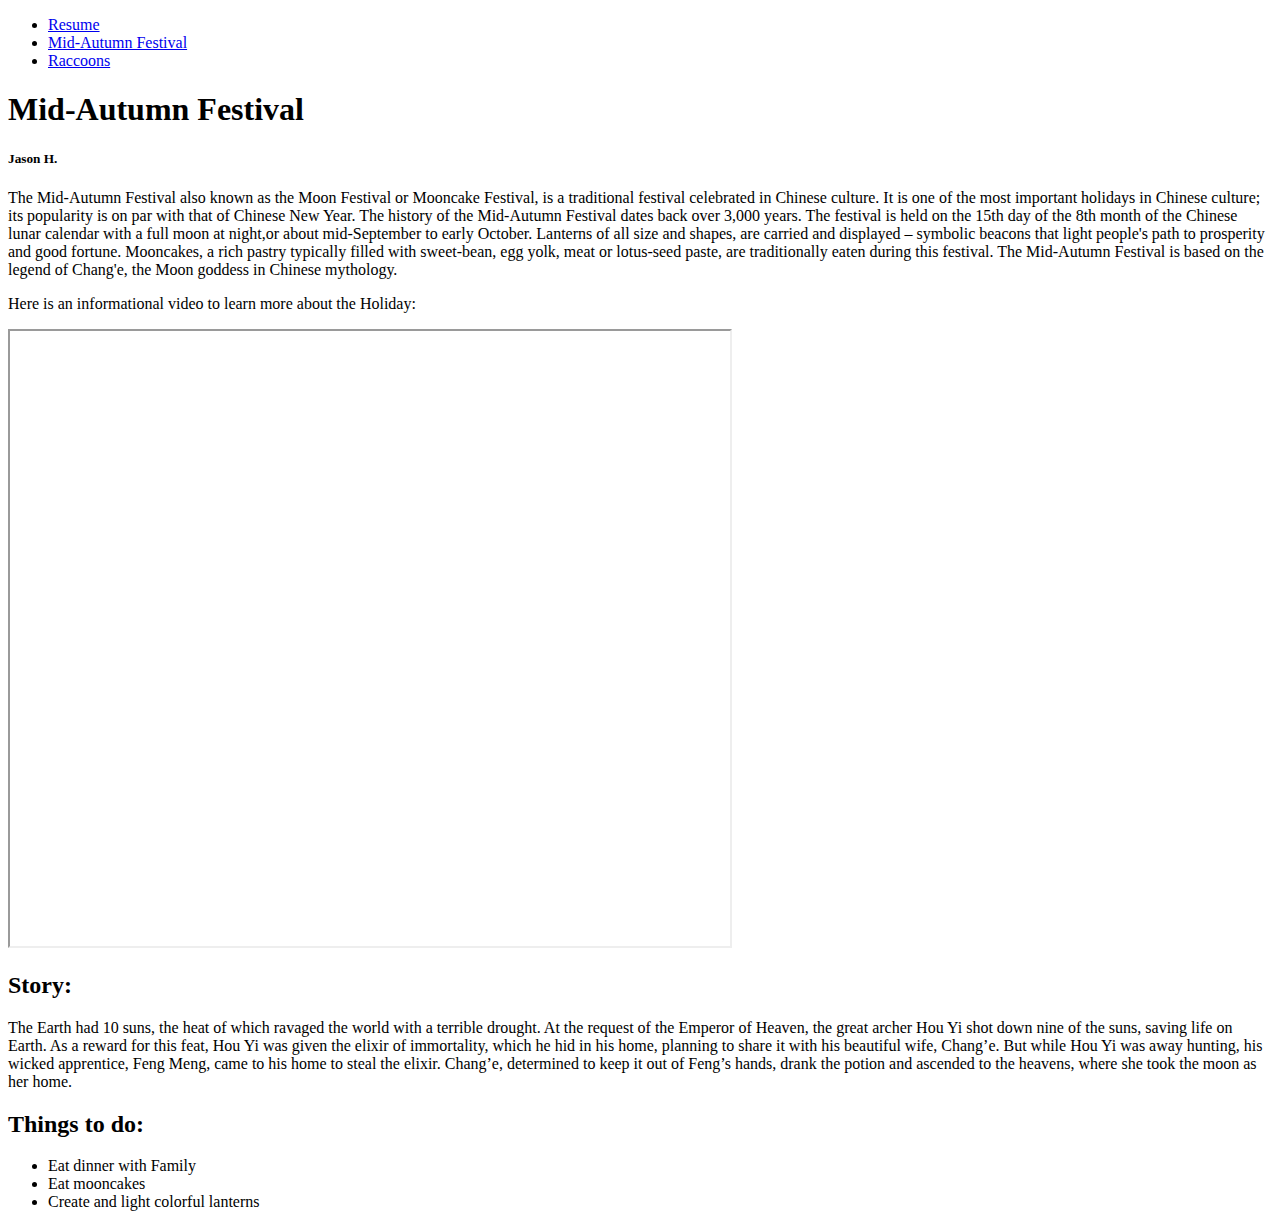
==== page2.html @ 92f52741 "code from initial turn in" ====
<!DOCTYPE html>
<html lang="en">
	<head>
		<meta charset="UTF-8">
		<title>Mid-Autumn Festival</title>
		<link rel="stylesheet" href="css/normalize.css">
		<link rel="stylesheet" href="css/style.css">
		<link rel="stylesheet" href="https://fonts.googleapis.com/css?family=Raleway">
	</head>
  <body class = "page2">
  <nav class="main-navbar">
	<ul class = "navbar">
	 
        
		
			<li><a href="index.html" title="resume">Resume</a></li>
			<li><a href="#jump" title="page2">Mid-Autumn Festival</a></li>
			<li><a href="page3.html" title="page3">Raccoons</a></li>
		
		</ul>
		
	</nav>
	
	<!-- header-->
	<div class = "header">
	<h1> Mid-Autumn Festival</h1> 
	<h5> Jason H. </h5>
	</div>
		
	<!-- info --> 
	
	<div class = "info">
		<p>The Mid-Autumn Festival also known as the Moon Festival or Mooncake Festival, is a traditional festival celebrated in Chinese culture. 

		It is one of the most important holidays in Chinese culture; its popularity is on par with that of Chinese New Year. The history of the Mid-Autumn Festival dates back over 3,000 years. The festival is held on the 15th day of the 8th month of the Chinese lunar calendar with a full moon at night,or about mid-September to early October. 

		Lanterns of all size and shapes, are carried and displayed – symbolic beacons that light people's path to prosperity and good fortune. Mooncakes, a rich pastry typically filled with sweet-bean, egg yolk, meat or lotus-seed paste, are traditionally eaten during this festival. The Mid-Autumn Festival is based on the legend of Chang'e, the Moon goddess in Chinese mythology.</p>
		
		<p> Here is an informational video to learn more about the Holiday:</p>
	
	</div>
	
	<!-- video -->
	
		<iframe width="720" height="615" src="https://www.youtube.com/embed/EMMU1YJadzE" title="YouTube video player" allow="accelerometer; autoplay; clipboard-write; encrypted-media; gyroscope; picture-in-picture" allowfullscreen></iframe>
	
	<!-- summary -->
	
	<section>
	<div class = "summary">
	<h2> Story: </h2>
		<p>  The Earth had 10 suns, the heat of which ravaged the world with a terrible drought.
		At the request of the Emperor of Heaven, the great archer Hou Yi shot down nine of the suns, saving life on Earth. As a reward for this feat, Hou Yi was given the elixir of immortality, which he hid in his home, planning to share it with his beautiful wife, Chang’e. But while Hou Yi was away hunting, his wicked apprentice, Feng Meng, came to his home to steal the elixir. Chang’e, determined to keep it out of Feng’s hands, drank the potion and ascended to the heavens, where she took the moon as her home. </p>
	</div>
	</section>
		
	<!-- ttd -->
	
	<section>
	<div class= "ttd">
	<h2> Things to do: </h2>
	 <ul>
		<li> Eat dinner with Family</li>
		<li> Eat mooncakes </li>
		<li> Create and light colorful lanterns</li> 
	 </ul>
	 </div>
	 </section>
      
        
        

  </body>
</html>
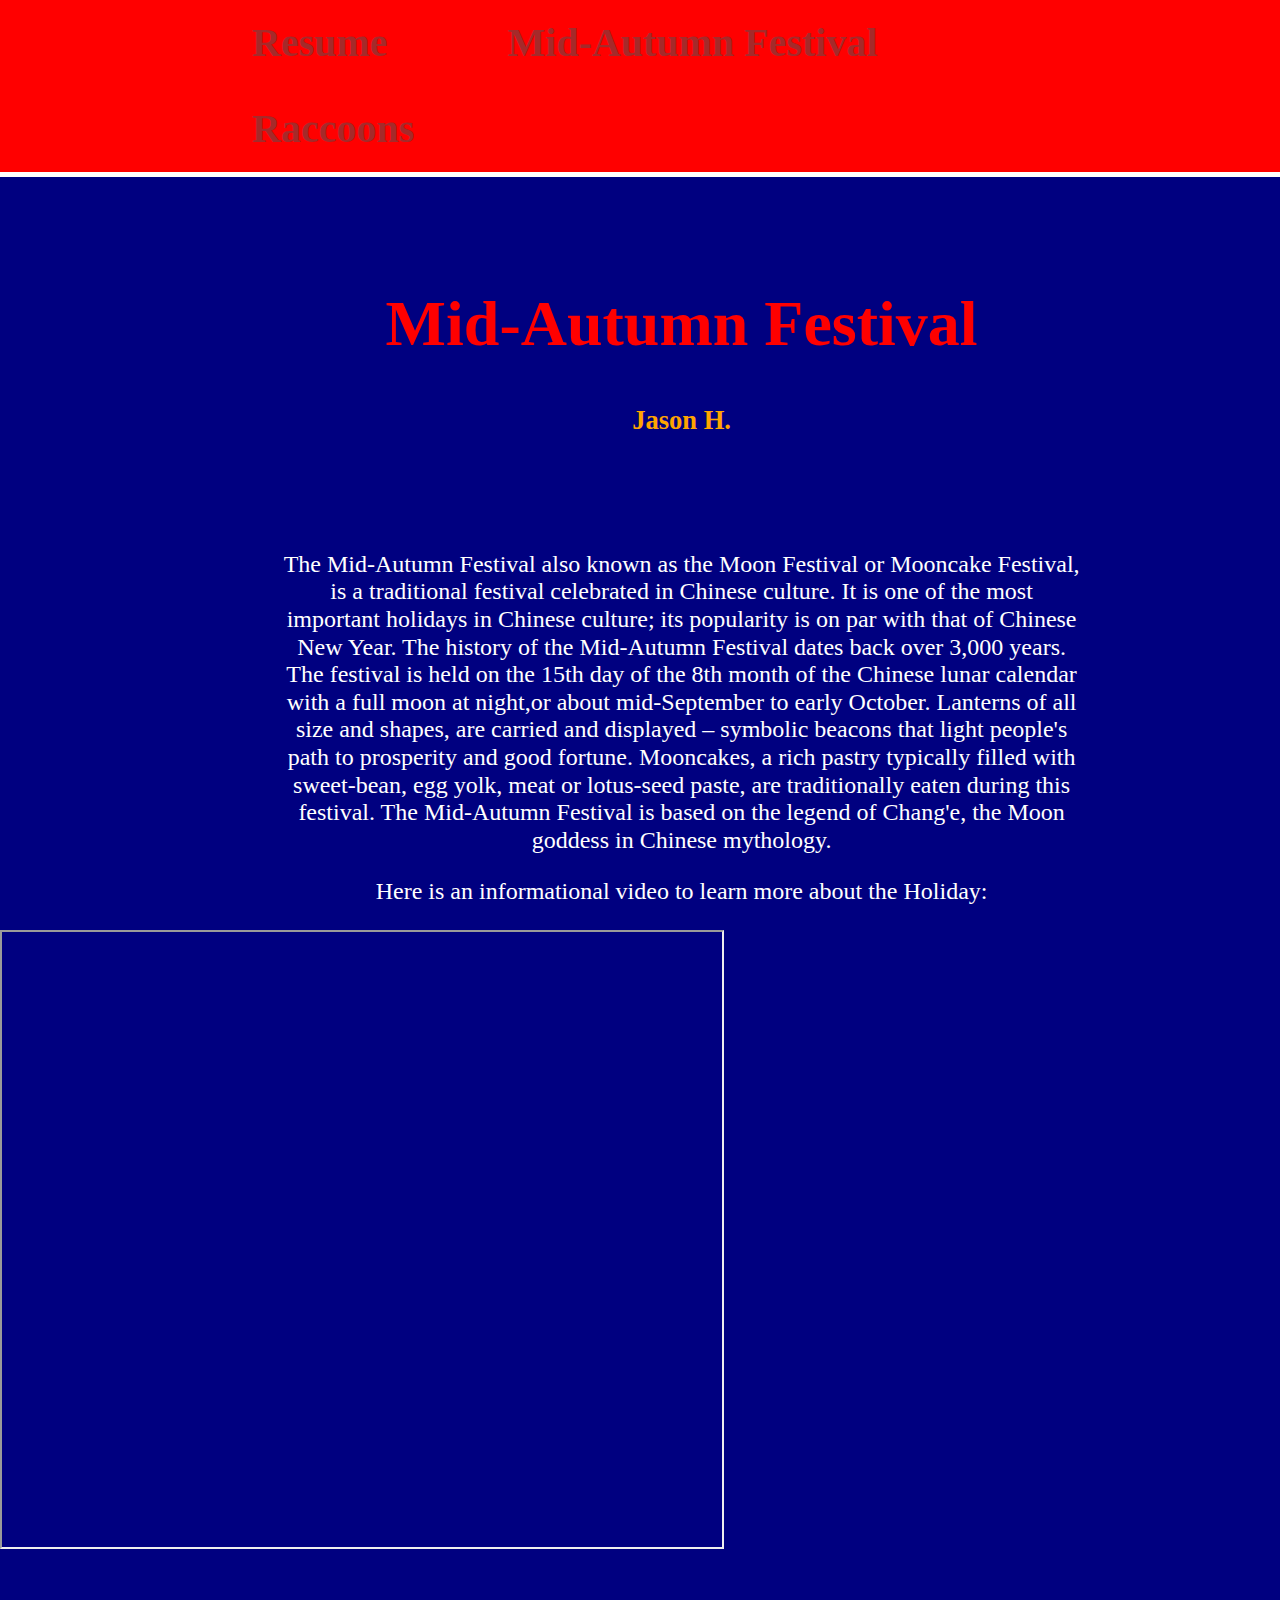
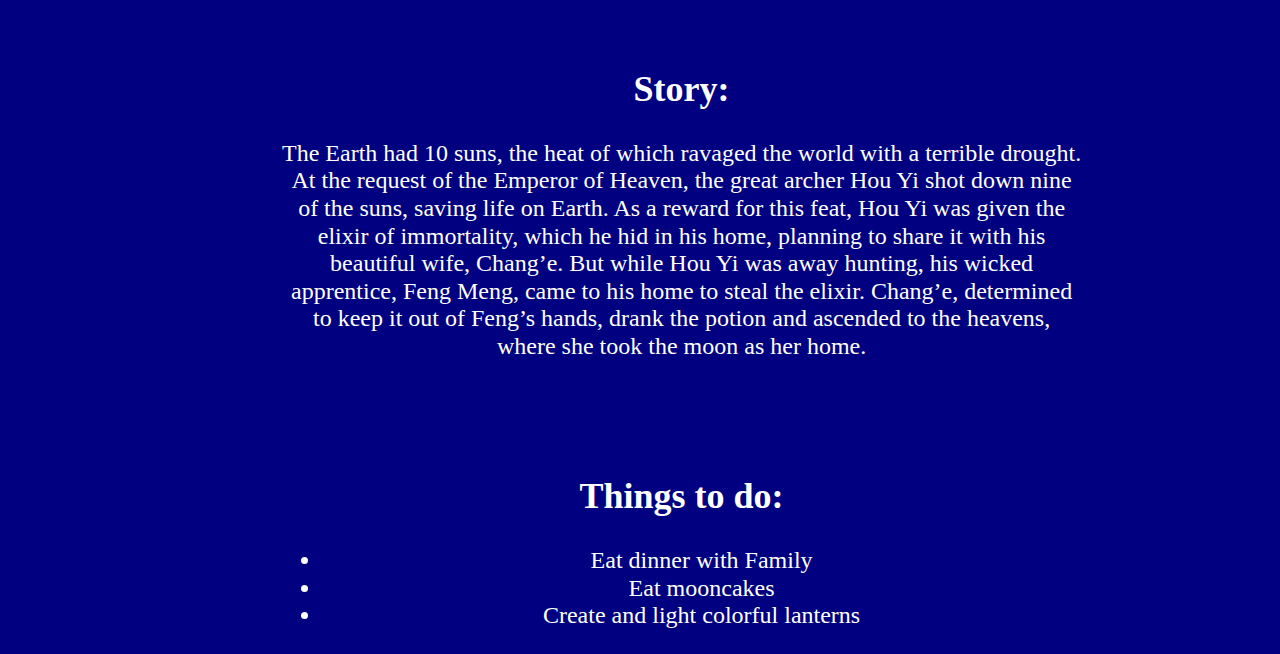
==== commit 1a6f9c25: "removed spaces" ====
--- a/page2.html
+++ b/page2.html
@@ -7,9 +7,9 @@
 		<link rel="stylesheet" href="css/style.css">
 		<link rel="stylesheet" href="https://fonts.googleapis.com/css?family=Raleway">
 	</head>
-  <body class = "page2">
+  <body class="page2">
   <nav class="main-navbar">
-	<ul class = "navbar">
+	<ul class="navbar">
 	 
         
 		
@@ -22,14 +22,14 @@
 	</nav>
 	
 	<!-- header-->
-	<div class = "header">
+	<div class="header">
 	<h1> Mid-Autumn Festival</h1> 
 	<h5> Jason H. </h5>
 	</div>
 		
 	<!-- info --> 
 	
-	<div class = "info">
+	<div class="info">
 		<p>The Mid-Autumn Festival also known as the Moon Festival or Mooncake Festival, is a traditional festival celebrated in Chinese culture. 
 
 		It is one of the most important holidays in Chinese culture; its popularity is on par with that of Chinese New Year. The history of the Mid-Autumn Festival dates back over 3,000 years. The festival is held on the 15th day of the 8th month of the Chinese lunar calendar with a full moon at night,or about mid-September to early October. 
@@ -47,7 +47,7 @@
 	<!-- summary -->
 	
 	<section>
-	<div class = "summary">
+	<div class="summary">
 	<h2> Story: </h2>
 		<p>  The Earth had 10 suns, the heat of which ravaged the world with a terrible drought.
 		At the request of the Emperor of Heaven, the great archer Hou Yi shot down nine of the suns, saving life on Earth. As a reward for this feat, Hou Yi was given the elixir of immortality, which he hid in his home, planning to share it with his beautiful wife, Chang’e. But while Hou Yi was away hunting, his wicked apprentice, Feng Meng, came to his home to steal the elixir. Chang’e, determined to keep it out of Feng’s hands, drank the potion and ascended to the heavens, where she took the moon as her home. </p>
@@ -57,7 +57,7 @@
 	<!-- ttd -->
 	
 	<section>
-	<div class= "ttd">
+	<div class="ttd">
 	<h2> Things to do: </h2>
 	 <ul>
 		<li> Eat dinner with Family</li>
--- a/css/style.css
+++ b/css/style.css
@@ -0,0 +1,166 @@
+.main-navbar {
+    width: 100%;
+    height: 15%;
+    background-color: red;
+    position: relative;
+    top: 0;
+    outline-style: solid;
+    outline-width: 5px;
+    outline-color: white
+  }
+  
+  .navbar {
+   
+    list-style-type: none;
+    margin: 0 15%;
+    padding: 0;
+    overflow: hidden;
+  }
+  
+  .navbar li {
+    float: left;
+    margin: auto 40px;
+    list-style:none;
+    color: white;
+  }
+  
+  .navbar li a {
+    display: block;
+    text-decoration: none;
+    color: brown;
+    font-weight: bold;
+    text-align: center;
+    padding: 20px 20px 20px 20px;
+    font-size: 2.5em; 
+  }
+  
+  .navbar li a:hover {
+    color: brown;
+  } 
+  
+  
+  h1{
+      color:red;
+      text-align:center;
+  }
+  
+  h2{
+      text-align: center;
+  }
+  
+  h3{
+      color: orange;
+      
+  }
+  
+  .page1{
+      background-color: pink;
+      width:100%;
+      
+  }
+  
+  .contact{
+      width: 800px;
+      margin: 9% 22% 0% 22%;
+      text-align: center;
+      color: brown;
+      font-size: 2rem;
+  }
+  
+  .education{
+    width: 800px;
+    margin: 9% 22% 0% 22%;
+    text-align: center;
+    font-size: 1.5rem;
+  }
+  
+  .programming{
+    width: 800px;
+    margin: 9% 22% 0% 22%;
+    text-align: center;
+    font-size: 1.5rem;
+  }
+  
+  .language{
+    width: 800px;
+    margin: 9% 22% 0% 22%;
+    text-align: center;
+    font-size: 1.5rem;
+  }
+  .awards{
+    width: 800px;
+    margin: 9% 22% 0% 22%;
+    text-align: center;
+    font-size: 1.5rem;
+  }
+  
+  .ecs{
+    width: 500px;
+    margin: 9% 22% 0% 22%;
+    text-align: center;
+    font-size: 1.5rem;
+  }
+  
+  .skills{
+    width: 600px;
+    margin: 9% 22% 0% 22%;
+    text-align: center;
+    font-size: 1.5rem;
+  }
+  
+  
+  
+  
+  .page2{
+      background-color: navy;
+  }
+  
+  .header{
+    width: 800px;
+    margin: 9% 22% 0% 22%;
+    text-align: center;
+    font-size: 2rem;
+    color: orange;
+  }
+  
+  
+  .info{
+    width: 800px;
+    margin: 9% 22% 0% 22%;
+    text-align: center;
+    color: white; 
+     font-size: 1.5rem;
+  }
+  
+  .summary{
+    width: 800px;
+    margin: 9% 22% 0% 22%;
+    text-align: center;
+    color: white;
+     font-size: 1.5rem;
+  }
+  
+  .ttd{
+    width: 800px;
+    margin: 9% 22% 0% 22%;
+    text-align: center;
+    color: white;
+    font-size: 1.5rem;
+  }
+  
+  
+  
+  
+  .page3{
+      background-color: beige;
+      
+  }
+  
+  
+  .raccoon{
+    width: 800px;
+    margin: 9% 22% 0% 22%;
+    text-align: center;
+    color: green;
+      
+  }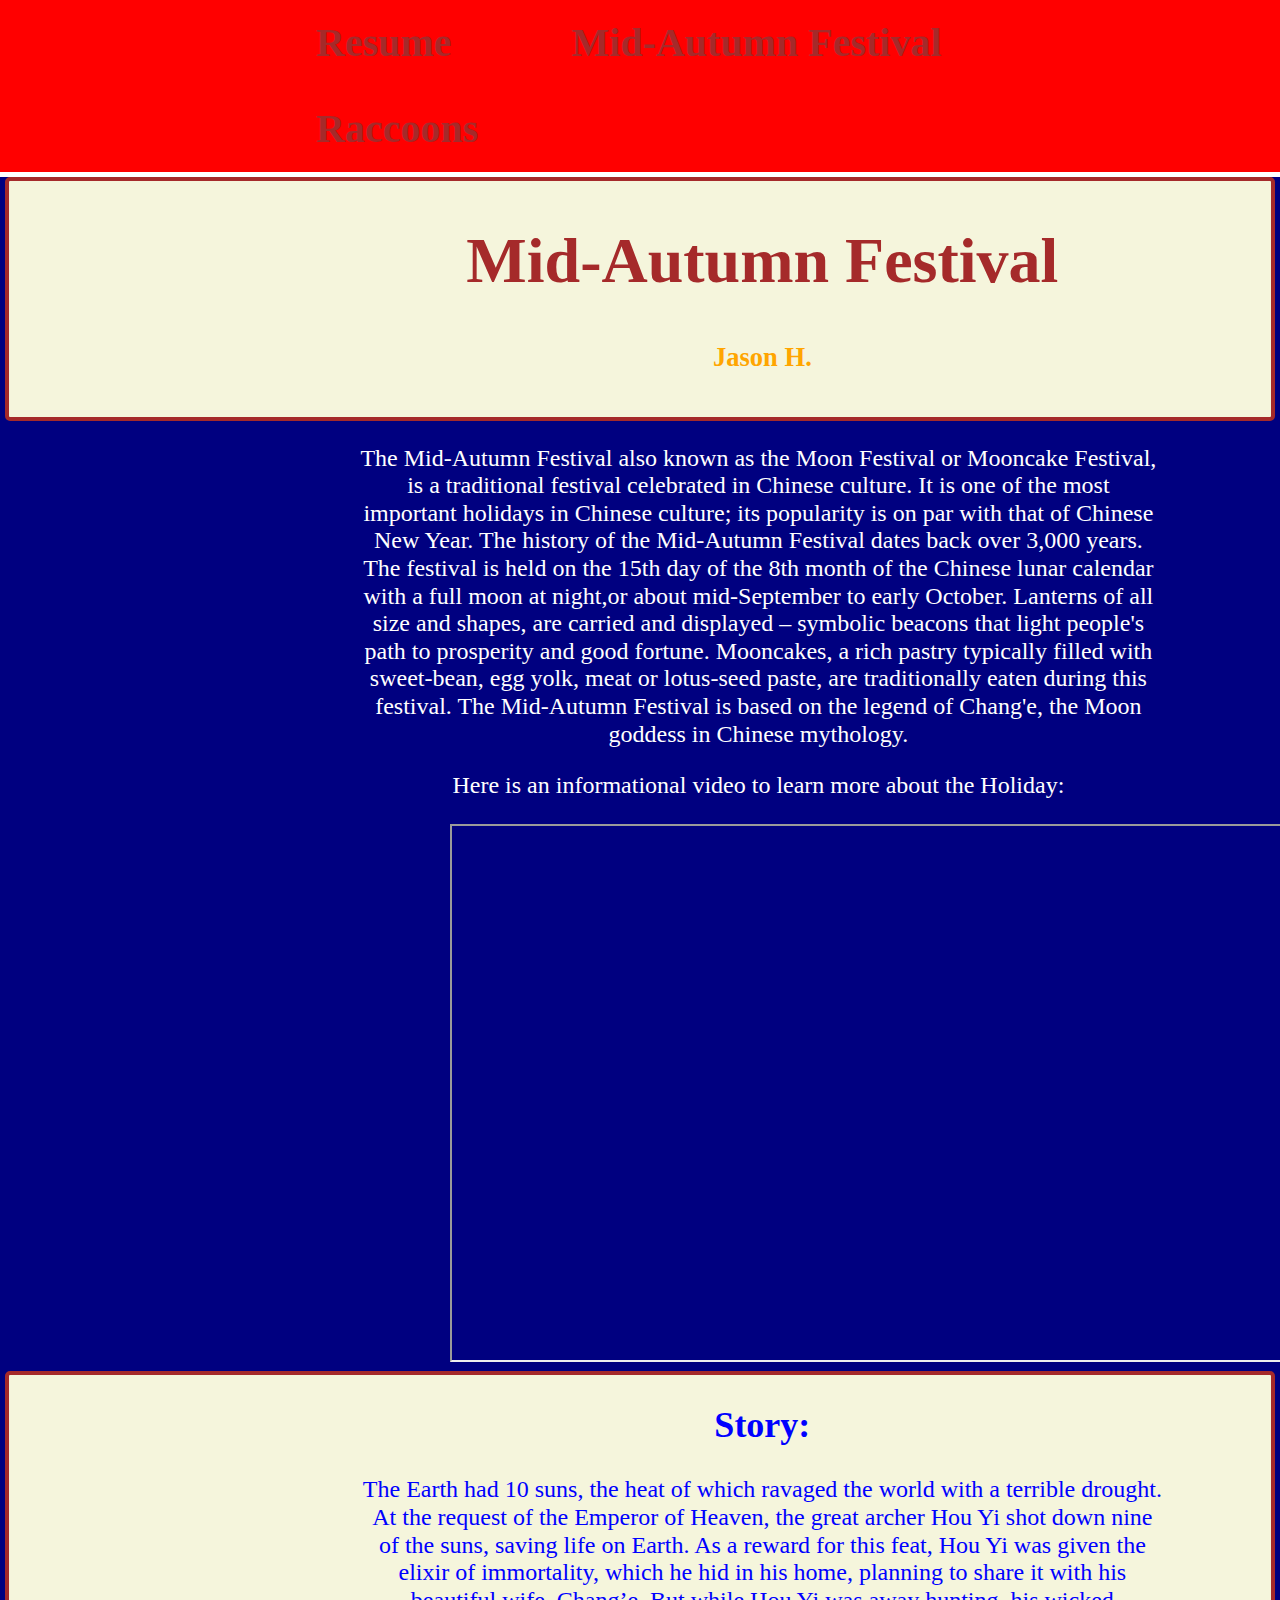
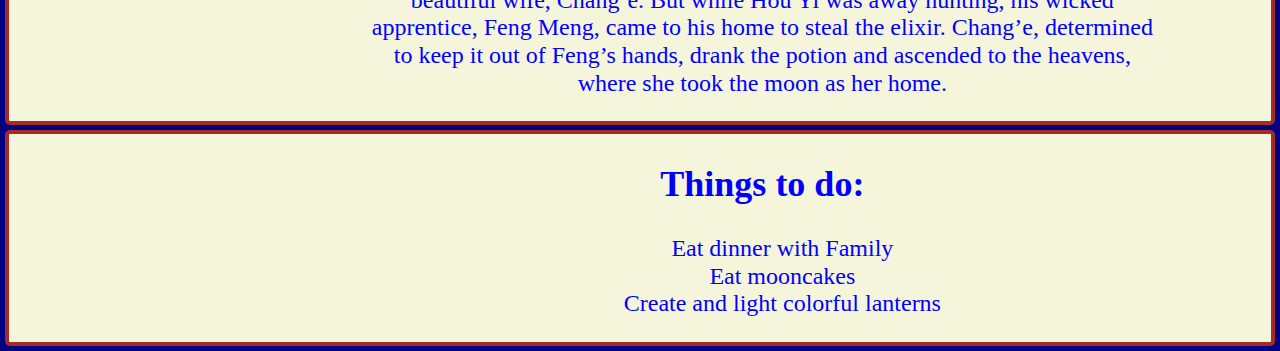
==== commit d46976bc: "html and css" ====
--- a/page2.html
+++ b/page2.html
@@ -7,28 +7,25 @@
 		<link rel="stylesheet" href="css/style.css">
 		<link rel="stylesheet" href="https://fonts.googleapis.com/css?family=Raleway">
 	</head>
+
   <body class="page2">
   <nav class="main-navbar">
 	<ul class="navbar">
-	 
-        
-		
 			<li><a href="index.html" title="resume">Resume</a></li>
 			<li><a href="#jump" title="page2">Mid-Autumn Festival</a></li>
 			<li><a href="page3.html" title="page3">Raccoons</a></li>
-		
 		</ul>
-		
 	</nav>
 	
 	<!-- header-->
+    <section>
 	<div class="header">
 	<h1> Mid-Autumn Festival</h1> 
 	<h5> Jason H. </h5>
 	</div>
+    </section>
 		
 	<!-- info --> 
-	
 	<div class="info">
 		<p>The Mid-Autumn Festival also known as the Moon Festival or Mooncake Festival, is a traditional festival celebrated in Chinese culture. 
 
@@ -39,13 +36,13 @@
 		<p> Here is an informational video to learn more about the Holiday:</p>
 	
 	</div>
-	
+
 	<!-- video -->
-	
-		<iframe width="720" height="615" src="https://www.youtube.com/embed/EMMU1YJadzE" title="YouTube video player" allow="accelerometer; autoplay; clipboard-write; encrypted-media; gyroscope; picture-in-picture" allowfullscreen></iframe>
-	
+    <div class="video">
+		<iframe width="950" height="534" src="https://www.youtube.com/embed/EMMU1YJadzE" title="YouTube video player" allow="accelerometer; autoplay; clipboard-write; encrypted-media; gyroscope; picture-in-picture" allowfullscreen></iframe>
+    </div>
+
 	<!-- summary -->
-	
 	<section>
 	<div class="summary">
 	<h2> Story: </h2>
@@ -55,7 +52,6 @@
 	</section>
 		
 	<!-- ttd -->
-	
 	<section>
 	<div class="ttd">
 	<h2> Things to do: </h2>
@@ -66,9 +62,5 @@
 	 </ul>
 	 </div>
 	 </section>
-      
-        
-        
-
   </body>
 </html>--- a/css/style.css
+++ b/css/style.css
@@ -10,9 +10,8 @@
   }
   
   .navbar {
-   
-    list-style-type: none;
-    margin: 0 15%;
+    list-style-type: none;
+    margin: 0 20%;
     padding: 0;
     overflow: hidden;
   }
@@ -20,7 +19,7 @@
   .navbar li {
     float: left;
     margin: auto 40px;
-    list-style:none;
+    list-style-type: none;
     color: white;
   }
   
@@ -40,7 +39,7 @@
   
   
   h1{
-      color:red;
+      color:brown;
       text-align:center;
   }
   
@@ -49,7 +48,7 @@
   }
   
   h3{
-      color: orange;
+      color: gray;
       
   }
   
@@ -58,54 +57,68 @@
       width:100%;
       
   }
+
   
   .contact{
       width: 800px;
-      margin: 9% 22% 0% 22%;
+      margin: 0% 22% 0% 28%;
       text-align: center;
       color: brown;
       font-size: 2rem;
+      
   }
   
   .education{
     width: 800px;
-    margin: 9% 22% 0% 22%;
-    text-align: center;
-    font-size: 1.5rem;
+    list-style-type: none;
+    margin: 0% 22% 0% 28%;
+    text-align: center;
+    font-size: 1.5rem;
+    
   }
   
   .programming{
     width: 800px;
-    margin: 9% 22% 0% 22%;
-    text-align: center;
-    font-size: 1.5rem;
+    list-style-type: none;
+    margin: 0% 22% 0% 28%;
+    text-align: center;
+    font-size: 1.5rem;
+    
   }
   
   .language{
     width: 800px;
-    margin: 9% 22% 0% 22%;
-    text-align: center;
-    font-size: 1.5rem;
+    list-style-type: none;
+    margin: 0% 22% 0% 28%;
+    text-align: center;
+    font-size: 1.5rem;
+ 
   }
   .awards{
     width: 800px;
-    margin: 9% 22% 0% 22%;
-    text-align: center;
-    font-size: 1.5rem;
+    list-style-type: none;
+    margin: 0% 22% 0% 28%;
+    text-align: center;
+    font-size: 1.5rem;
+    
   }
   
   .ecs{
-    width: 500px;
-    margin: 9% 22% 0% 22%;
-    text-align: center;
-    font-size: 1.5rem;
+    width: 800px;
+    list-style-type: none;
+    margin: 0% 22% 0% 28%;
+    text-align: center;
+    font-size: 1.5rem;
+    
   }
   
   .skills{
-    width: 600px;
-    margin: 9% 22% 0% 22%;
-    text-align: center;
-    font-size: 1.5rem;
+    width: 800px;
+    list-style-type: none;
+    margin: 0% 22% 0% 28%;
+    text-align: center;
+    font-size: 1.5rem;
+    
   }
   
   
@@ -117,35 +130,40 @@
   
   .header{
     width: 800px;
-    margin: 9% 22% 0% 22%;
+    margin: 0% 22% 0% 28%;
     text-align: center;
     font-size: 2rem;
     color: orange;
+    
   }
   
   
   .info{
     width: 800px;
-    margin: 9% 22% 0% 22%;
+    margin: 0% 22% 0% 28%;
     text-align: center;
     color: white; 
      font-size: 1.5rem;
+    
   }
   
   .summary{
     width: 800px;
-    margin: 9% 22% 0% 22%;
-    text-align: center;
-    color: white;
+    margin: 0% 22% 0% 28%;
+    text-align: center;
+    color: blue ;
      font-size: 1.5rem;
+     
   }
   
   .ttd{
     width: 800px;
-    margin: 9% 22% 0% 22%;
-    text-align: center;
-    color: white;
-    font-size: 1.5rem;
+    list-style: none;
+    margin: 0% 22% 0% 28%;
+    text-align: center;
+    color: blue ;
+    font-size: 1.5rem;
+    
   }
   
   
@@ -159,8 +177,39 @@
   
   .raccoon{
     width: 800px;
-    margin: 9% 22% 0% 22%;
+    margin: 9% 22% 0% 28%;
+    list-style: none;
     text-align: center;
     color: green;
-      
-  }+   
+      
+  }
+  section {
+    border: 4px solid brown;
+    border-radius: 5px;
+    margin: 5px;
+    background-color: beige;
+    
+    
+  }
+
+  img  {
+    width:600px;
+    border-radius: 500px;
+    border-color: green;
+    border-style: solid;
+    border-width: 5px;
+    align: center;
+ 
+    
+  }
+
+.video {
+    margin-left: 450px;
+    
+   
+}
+
+ul {
+    list-style-type: none;
+}